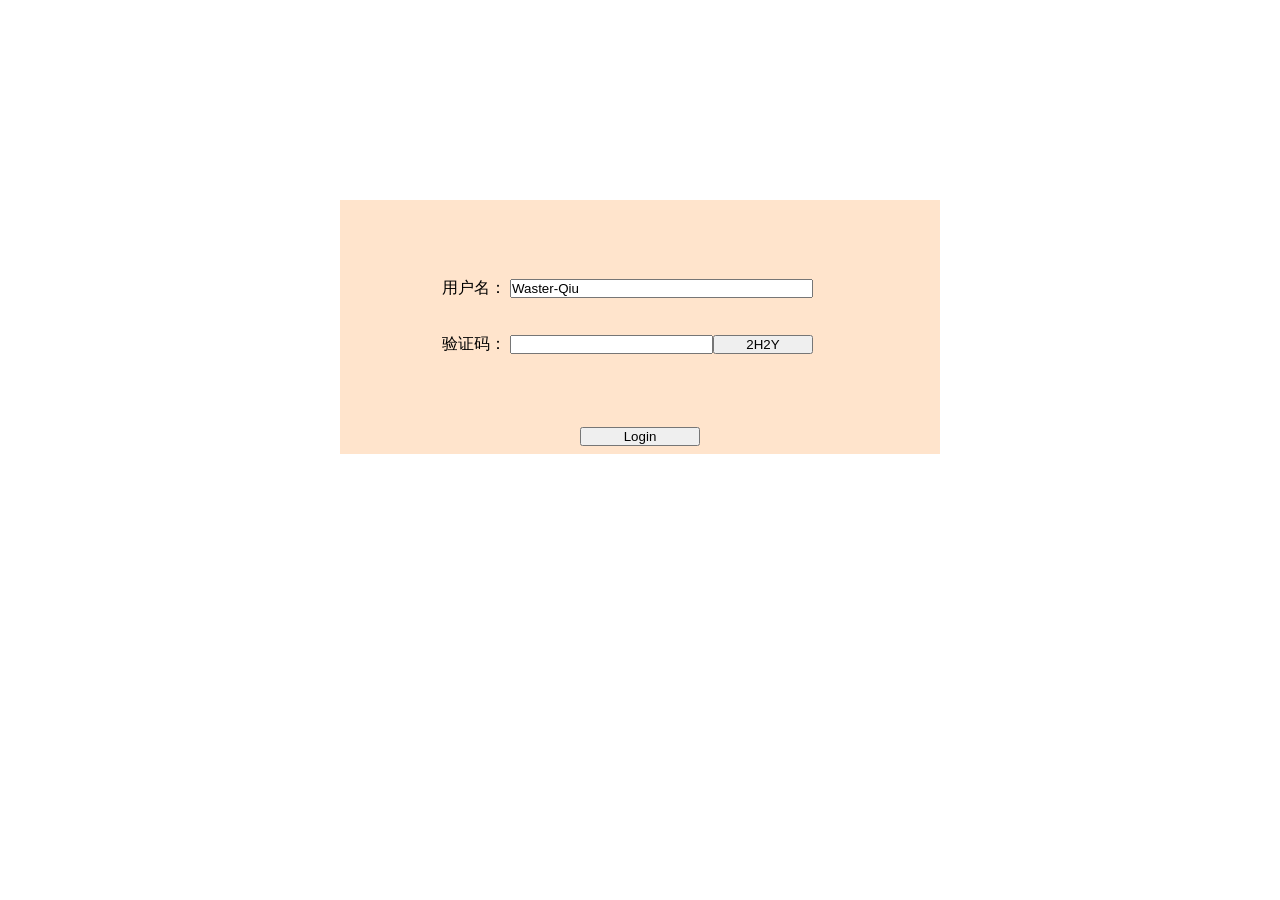
==== default/login.html @ 186be886 "modify-login,calculate" ====
<!DOCTYPE html>
<html lang="en">
<head>
	<meta charset="utf-8">
	<title>登录</title>
	<link rel="stylesheet" type="text/css" href="css/login.css">
</head>
<body>
<form action="index.html">
	<p>
		<label for="username">用户名：</label>
		<input type="text" name="username" id="username" placeholder="Waster-Qiu" value="Waster-Qiu">
	</p>
	<p hidden="hidden">
		<label for="password">密码：</label>
		<input type="password" name="password" id="password">
	</p>
	<p>
		<!-- 单位使用百分比 -->
		<label for="code">验证码：</label>
		<input type="text" name="code" id="code">
		<!-- 此处数字字体使用更像验证码的字体 -->
		<!-- 按钮背景加上一张更像验证码的 -->
		<!-- 登录注册按钮写在同一个页面上，利用js增加 -->
		<input type="button" name="random" id="getCode">
		<p id="error">验证失败</p>
	</p>
	<p>
		<input type="submit" name="login" id="login" value="Login">
	</p>
	
</form>



<script type="text/javascript" src="js/login.js"></script>
</body>
</html>
---- default/css/login.css ----
*{
	margin: 0;
	padding: 0;
}
form{
	width: 600px;
	/*height: 250px;*/
	background: #ffe4cc;
	margin: 200px auto;
	padding-top: 50px;
}

form>p{
	padding-left: 17%;
	padding-top: 20px;
	height: 36px;
	line-height: 36px;
}

form p:last-child{
	padding: 0;
}
#login{
	width: 20%;
	margin: 0 40%;
}
label{
	width: 30%;
}
input{
	width: 40%;
}
input#username {
	width: 60%;
}
/*消除边距*/
input#getCode {
	width: 20%;
	margin-left: -4px;
}
#error{
	display: none;
}
#error.error{
	display: block;
	color: #ff1c06;
}
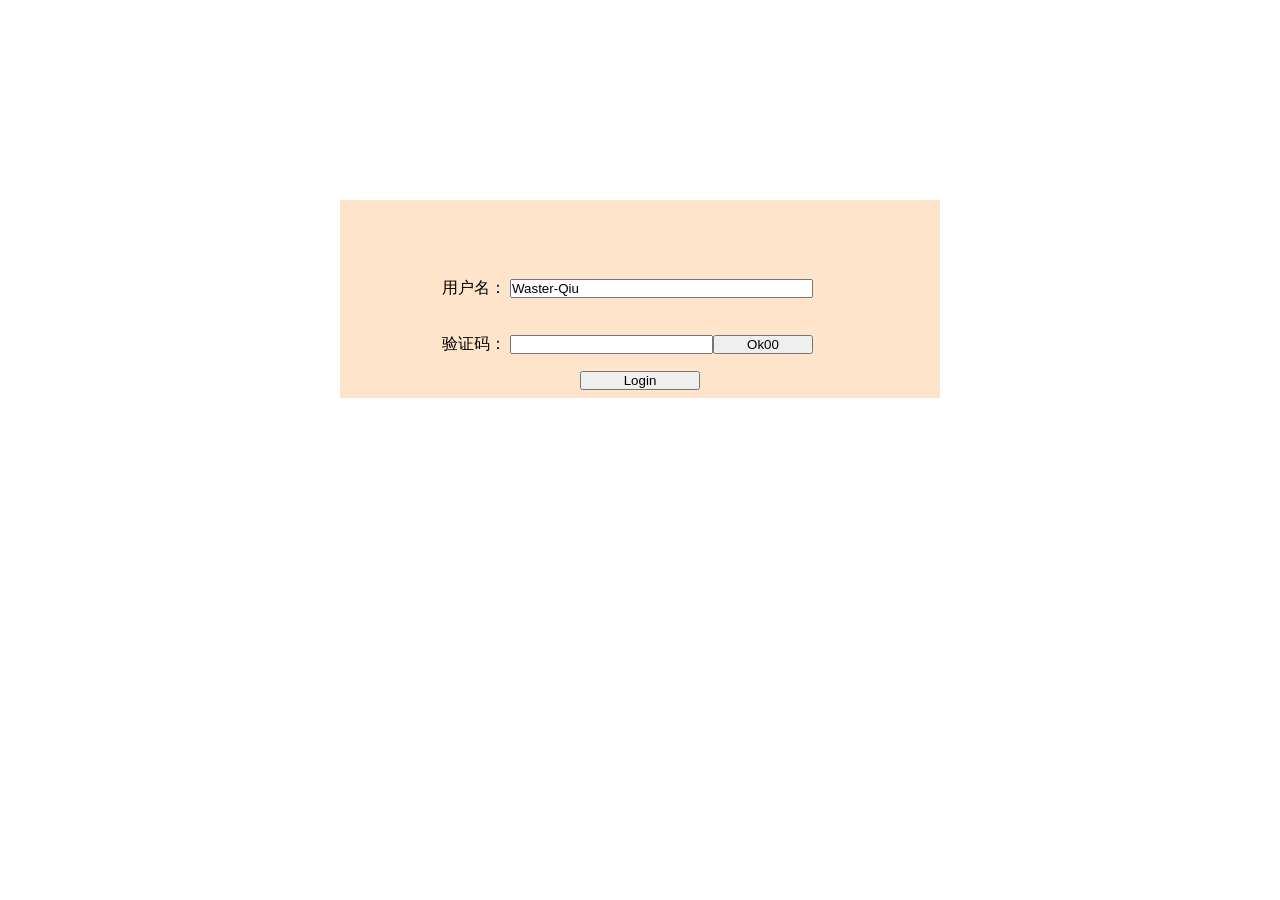
==== commit 107a86cc: "modify login.js" ====
--- a/default/login.html
+++ b/default/login.html
@@ -6,7 +6,7 @@
 	<link rel="stylesheet" type="text/css" href="css/login.css">
 </head>
 <body>
-<form action="index.html">
+<form>
 	<p>
 		<label for="username">用户名：</label>
 		<input type="text" name="username" id="username" placeholder="Waster-Qiu" value="Waster-Qiu">
@@ -24,7 +24,7 @@
 		<!-- 登录注册按钮写在同一个页面上，利用js增加 -->
 		<input type="button" name="random" id="getCode">
 		<p id="error">验证失败</p>
-	</p>
+	<!--</p>-->
 	<p>
 		<input type="submit" name="login" id="login" value="Login">
 	</p>
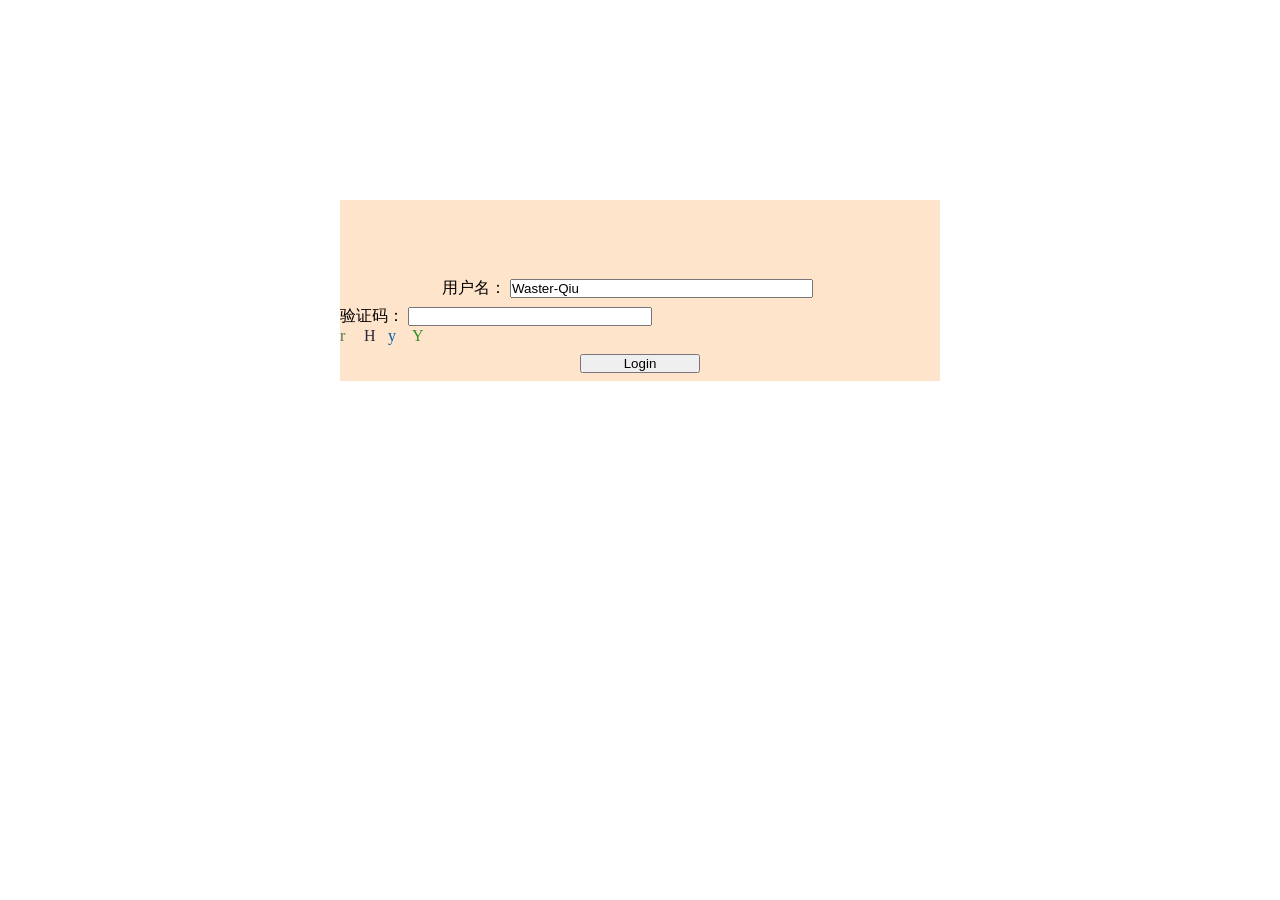
==== commit 680631cf: "add randomCode" ====
--- a/default/login.html
+++ b/default/login.html
@@ -15,15 +15,21 @@
 		<label for="password">密码：</label>
 		<input type="password" name="password" id="password">
 	</p>
-	<p>
+	<div>
 		<!-- 单位使用百分比 -->
 		<label for="code">验证码：</label>
 		<input type="text" name="code" id="code">
 		<!-- 此处数字字体使用更像验证码的字体 -->
 		<!-- 按钮背景加上一张更像验证码的 -->
 		<!-- 登录注册按钮写在同一个页面上，利用js增加 -->
-		<input type="button" name="random" id="getCode">
+        <div id="getCode">
+            <span></span>
+            <span></span>
+            <span></span>
+            <span></span>
+        </div>
 		<p id="error">验证失败</p>
+    </div>
 	<!--</p>-->
 	<p>
 		<input type="submit" name="login" id="login" value="Login">
--- a/default/css/login.css
+++ b/default/css/login.css
@@ -38,6 +38,13 @@
 	width: 20%;
 	margin-left: -4px;
 }
+#getCode{
+	background-image: url('img/randomCodeImg.jpg');
+}
+#getCode>span{
+	display: inline-block;
+	width: 20px;
+}
 #error{
 	display: none;
 }
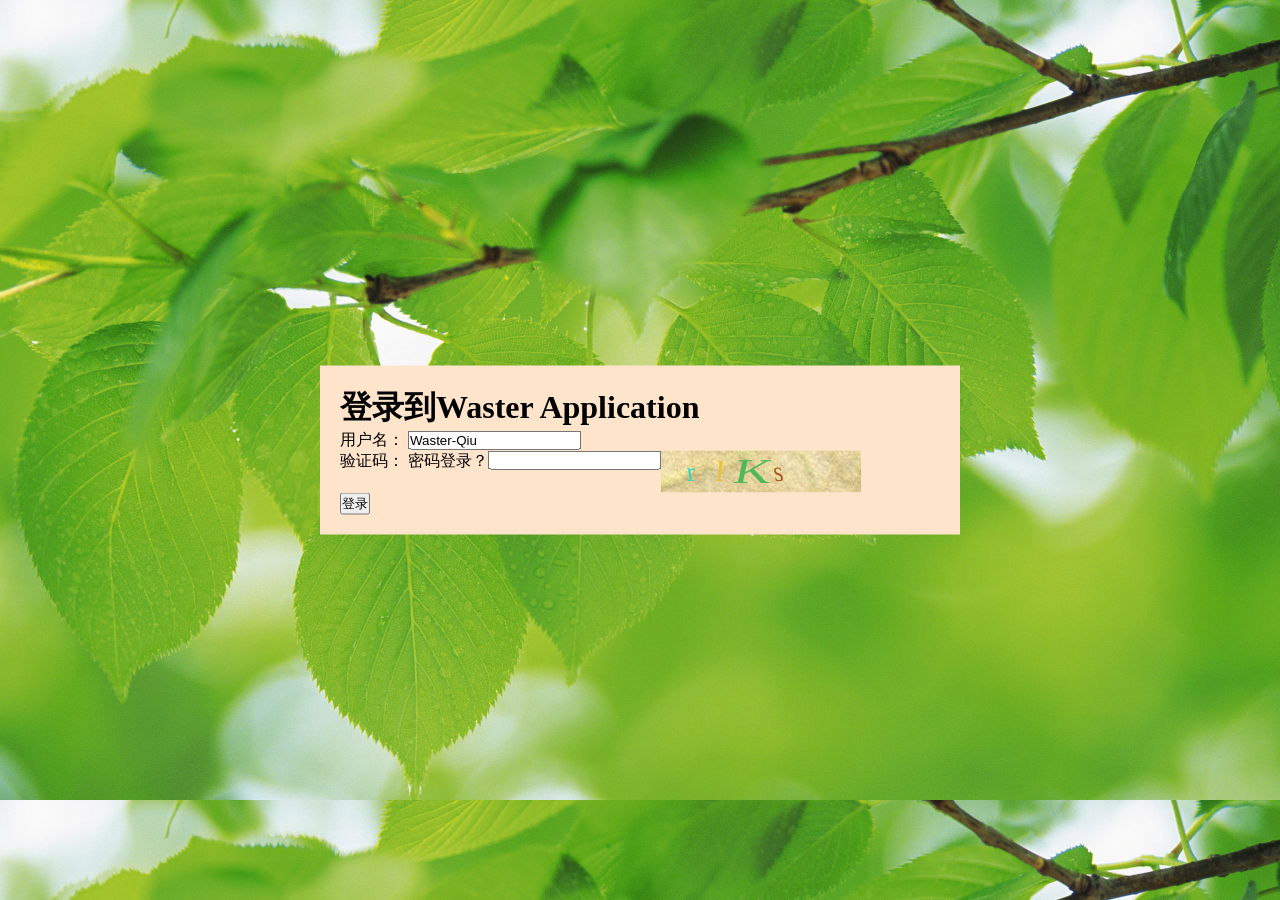
==== commit 84a2f7a5: "change login" ====
--- a/default/login.html
+++ b/default/login.html
@@ -7,6 +7,7 @@
 </head>
 <body>
 <form>
+	<h1>登录到Waster Application</h1>
 	<p>
 		<label for="username">用户名：</label>
 		<input type="text" name="username" id="username" placeholder="Waster-Qiu" value="Waster-Qiu">
@@ -15,9 +16,12 @@
 		<label for="password">密码：</label>
 		<input type="password" name="password" id="password">
 	</p>
-	<div>
+	<div id="codeAside">
 		<!-- 单位使用百分比 -->
-		<label for="code">验证码：</label>
+		<label for="code">
+			<span>验证码：</span>
+			<span>密码登录？</span>
+		</label>
 		<input type="text" name="code" id="code">
 		<!-- 此处数字字体使用更像验证码的字体 -->
 		<!-- 按钮背景加上一张更像验证码的 -->
@@ -28,11 +32,11 @@
             <span></span>
             <span></span>
         </div>
-		<p id="error">验证失败</p>
+		<div id="error">验证失败</div>
     </div>
 	<!--</p>-->
 	<p>
-		<input type="submit" name="login" id="login" value="Login">
+		<input type="submit" name="login" id="login" value="登录">
 	</p>
 	
 </form>
--- a/default/css/login.css
+++ b/default/css/login.css
@@ -2,49 +2,74 @@
 	margin: 0;
 	padding: 0;
 }
+body{
+	background-image: url("../img/loginPageBackground.jpg");
+	background-size: cover;
+}
 form{
+	box-sizing: content-box;
 	width: 600px;
-	/*height: 250px;*/
+	padding: 20px;
 	background: #ffe4cc;
-	margin: 200px auto;
-	padding-top: 50px;
+	/*margin: 200px auto;*/
+	/*适用于块元素的垂直居中的方法*/
+	position: absolute;
+	top: 50%;
+	left: 50%;
+	transform: translate(-50%,-50%);
+
+
 }
 
-form>p{
-	padding-left: 17%;
-	padding-top: 20px;
-	height: 36px;
-	line-height: 36px;
+label {
+	/*display: block;*/
+}
+
+form>p,
+form>div{
+	/*padding-left: 17%;*/
 }
 
 form p:last-child{
 	padding: 0;
 }
 #login{
-	width: 20%;
-	margin: 0 40%;
+	/*width: 20%;*/
+	/*margin: 0 40%;*/
 }
-label{
-	width: 30%;
+
+#codeAside{
+	overflow: hidden;
+	/*width: 100px ;*/
 }
-input{
-	width: 40%;
-}
-input#username {
-	width: 60%;
+
+#codeAside label,
+#codeAside #code,
+#codeAside #getCode{
+	float: left;
 }
 /*消除边距*/
 input#getCode {
-	width: 20%;
+	/*width: 20%;*/
 	margin-left: -4px;
 }
 #getCode{
-	background-image: url('img/randomCodeImg.jpg');
+	width: 200px;
+	height: fit-content;
+	font-size: 36px;
+	background-image: url('../img/randomCodeImg.jpg');
+	cursor: default;
+}
+#getCode>span:first-child{
+	margin-left: 20px;
 }
 #getCode>span{
 	display: inline-block;
 	width: 20px;
+	text-align: center;
+	/*transform: rotate(45deg);*/
 }
+/*错误信息设置开始*/
 #error{
 	display: none;
 }
@@ -52,3 +77,4 @@
 	display: block;
 	color: #ff1c06;
 }
+/*错误信息设置结束*/
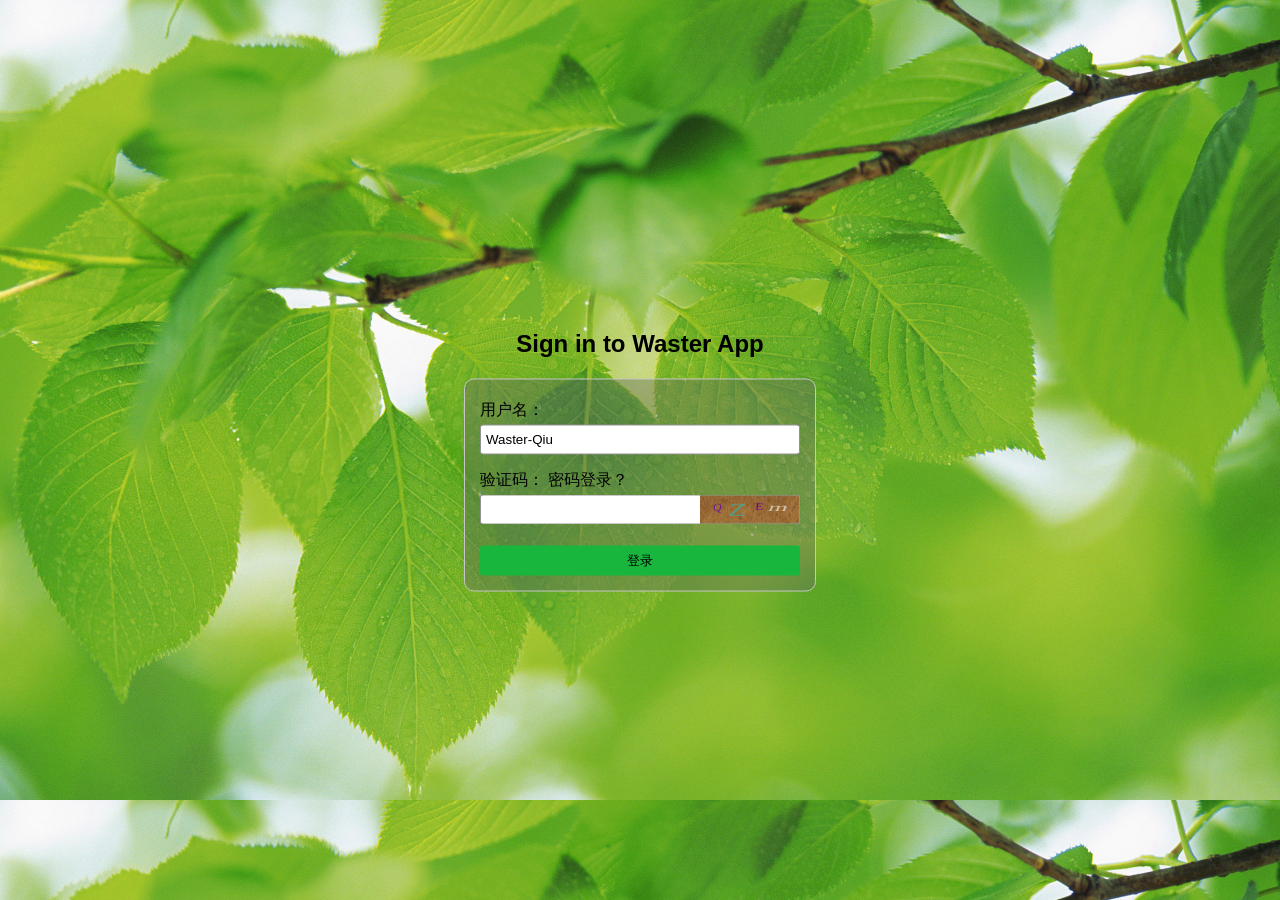
==== commit e29a0e24: "change login" ====
--- a/default/login.html
+++ b/default/login.html
@@ -7,38 +7,41 @@
 </head>
 <body>
 <form>
-	<h1>登录到Waster Application</h1>
-	<p>
-		<label for="username">用户名：</label>
-		<input type="text" name="username" id="username" placeholder="Waster-Qiu" value="Waster-Qiu">
-	</p>
-	<p hidden="hidden">
-		<label for="password">密码：</label>
-		<input type="password" name="password" id="password">
-	</p>
-	<div id="codeAside">
-		<!-- 单位使用百分比 -->
-		<label for="code">
-			<span>验证码：</span>
-			<span>密码登录？</span>
-		</label>
-		<input type="text" name="code" id="code">
-		<!-- 此处数字字体使用更像验证码的字体 -->
-		<!-- 按钮背景加上一张更像验证码的 -->
-		<!-- 登录注册按钮写在同一个页面上，利用js增加 -->
-        <div id="getCode">
-            <span></span>
-            <span></span>
-            <span></span>
-            <span></span>
-        </div>
-		<div id="error">验证失败</div>
-    </div>
+	<h1>Sign in to Waster App</h1>
+	<div id="contentItem">
+		<p>
+			<label for="username">用户名：</label>
+			<input type="text" name="username" id="username" class="blur" placeholder="Waster-Qiu" value="Waster-Qiu">
+			<!--<br />-->
+			<span class="error errorUser">验证失败</span>
+		</p>
+		<p hidden="hidden">
+			<label for="password">密码：</label>
+			<input type="password" name="password" id="password" class="blur">
+		</p>
+		<div id="codeAside">
+			<!-- 单位使用百分比 -->
+			<label>
+				<span>验证码：</span>
+				<span>密码登录？</span>
+			</label>
+			<input type="text" name="code" id="code" class="blur">
+			<!-- 此处数字字体使用更像验证码的字体 -->
+			<!-- 按钮背景加上一张更像验证码的 -->
+			<!-- 登录注册按钮写在同一个页面上，利用js增加 -->
+			<div id="getCode">
+				<span></span>
+				<span></span>
+				<span></span>
+				<span></span>
+			</div>
+			<div id="error" class="error">验证失败</div>
+    	</div>
 	<!--</p>-->
-	<p>
-		<input type="submit" name="login" id="login" value="登录">
-	</p>
-	
+		<p>
+			<input type="submit" name="login" id="login" value="登录">
+		</p>
+	</div>
 </form>
 
 
--- a/default/css/login.css
+++ b/default/css/login.css
@@ -1,80 +1,162 @@
 *{
 	margin: 0;
 	padding: 0;
+	border: 0;
 }
+
 body{
 	background-image: url("../img/loginPageBackground.jpg");
+	/*设置背景覆盖整个窗口，超出部分剪掉*/
 	background-size: cover;
 }
 form{
+	/*content-box使得对象的宽高==设置的宽高，padding和border不包括在内*/
 	box-sizing: content-box;
-	width: 600px;
-	padding: 20px;
-	background: #ffe4cc;
-	/*margin: 200px auto;*/
+	line-height: 30px;
+	/*padding: 20px;*/
+	/*background: #ffe4cc;*/
 	/*适用于块元素的垂直居中的方法*/
 	position: absolute;
 	top: 50%;
 	left: 50%;
 	transform: translate(-50%,-50%);
+}
 
+h1,
+#username,
+#password,
+#code {
+	display: block;
+	height: 30px;
+	line-height: 30px;
+}
+
+h1{
+	padding: 20px 0;
+	font-family: cursive,Arial;
+	font-size: 24px;
+	text-align: center;
 
 }
 
-label {
-	/*display: block;*/
+#contentItem{
+	padding: 15px;
+	background: rgba(96, 108, 97, 0.42);
+	border: 1px solid #c6c6c6;
+	border-radius: 10px;
 }
 
-form>p,
-form>div{
-	/*padding-left: 17%;*/
+#contentItem>p,
+#contentItem>div{
+	width: 320px;
+	margin-bottom: 10px;
+}
+#contentItem p:last-child {
+	margin-bottom: 0;
+	margin-top: 20px;
+}
+#contentItem p:first-child {
+	/*width: 310px;*/
 }
 
-form p:last-child{
-	padding: 0;
+.focus {
+	box-shadow: 0 0 0 3px #e5001c;
 }
-#login{
-	/*width: 20%;*/
-	/*margin: 0 40%;*/
+.blur {
+	box-shadow: none;
+}
+#username,
+#password,
+#code,
+#getCode {
+	border: 1px solid #929292;
+	box-sizing: border-box;
+	border-radius: 3px;
+	padding: 2px 5px;
 }
 
+
+#code {
+	border-radius: 3px 0 0 3px;
+}
+#getCode {
+	border-radius: 0 3px 3px 0;
+}
+
+#login {
+	height: 30px;
+	line-height: 30px;
+	border-radius: 3px;
+	background: #18b63d;
+}
+#login:hover {
+	background: #17a439;
+}
+#contentItem p label,
+#contentItem p input,
+#contentItem p span,
+#codeAside label {
+	width: inherit;
+}
+
+#code{
+	width: 220px;
+	border-right: 0;
+}
+/*禁止父元素浮动*/
 #codeAside{
 	overflow: hidden;
-	/*width: 100px ;*/
 }
-
 #codeAside label,
 #codeAside #code,
 #codeAside #getCode{
 	float: left;
 }
+
+#codeAside label {
+	/*将验证码项与输入分离*/
+	width: 100%;
+}
 /*消除边距*/
 input#getCode {
-	/*width: 20%;*/
 	margin-left: -4px;
 }
+
 #getCode{
-	width: 200px;
-	height: fit-content;
-	font-size: 36px;
+	padding: 0 10px;
+	/*自适应内容的宽度fit-content*/
+	width: fit-content;
+	height: 30px;
+	border-left: 0;
+	font-size: 20px;
 	background-image: url('../img/randomCodeImg.jpg');
 	cursor: default;
 }
-#getCode>span:first-child{
-	margin-left: 20px;
-}
+
 #getCode>span{
 	display: inline-block;
-	width: 20px;
+	width: 16px;
+	height: 14px;
 	text-align: center;
 	/*transform: rotate(45deg);*/
 }
 /*错误信息设置开始*/
-#error{
+/*#error{
 	display: none;
 }
 #error.error{
 	display: block;
 	color: #ff1c06;
+}*/
+.error{
+	display: none;
+}
+.errorCode.error{
+	display: block;
+	/*清除上面元素带来的浮动*/
+	clear: both;
+	width: 320px;
+	height: 20px;
+	color: #ff1c06;
 }
 /*错误信息设置结束*/
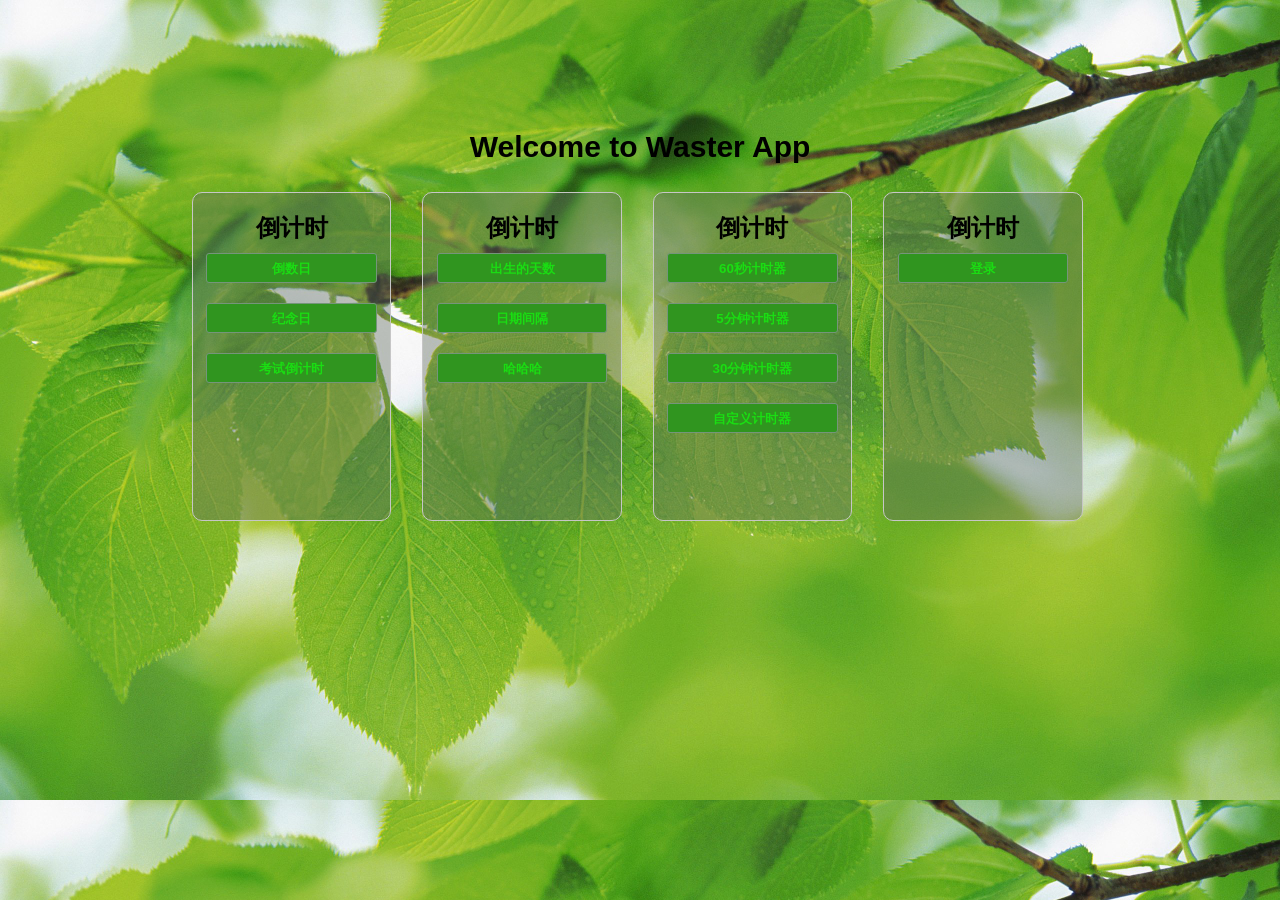
==== commit 50186a7b: "index change" ====
--- a/default/login.html
+++ b/default/login.html
@@ -2,12 +2,12 @@
 <html lang="en">
 <head>
 	<meta charset="utf-8">
-	<title>登录</title>
+	<title>Waster App</title>
 	<link rel="stylesheet" type="text/css" href="css/login.css">
 </head>
 <body>
-<form>
-	<h1>Sign in to Waster App</h1>
+<form class="form" target="_blank">
+	<h2>Sign in to Waster App</h2>
 	<div id="contentItem">
 		<p>
 			<label for="username">用户名：</label>
@@ -43,7 +43,32 @@
 		</p>
 	</div>
 </form>
-
+<nav>
+	<h1>Welcome to Waster App</h1>
+	<div class="q">
+		<h2>倒计时</h2>
+		<button>倒数日</button>
+		<button>纪念日</button>
+		<button>考试倒计时</button>
+	</div>
+	<div class="q">
+		<h2>倒计时</h2>
+		<button>出生的天数</button>
+		<button>日期间隔</button>
+		<button>哈哈哈</button>
+	</div>
+	<div class="q">
+		<h2>倒计时</h2>
+		<button>60秒计时器</button>
+		<button>5分钟计时器</button>
+		<button>30分钟计时器</button>
+		<button>自定义计时器</button>
+	</div>
+	<div class="loginClick">
+		<h2>倒计时</h2>
+		<button>登录</button>
+	</div>
+</nav>
 
 
 <script type="text/javascript" src="js/login.js"></script>
--- a/default/css/login.css
+++ b/default/css/login.css
@@ -22,7 +22,17 @@
 	transform: translate(-50%,-50%);
 }
 
+.form {
+	display: none;
+}
+
+.click {
+	display: none;
+}
+
+
 h1,
+h2,
 #username,
 #password,
 #code {
@@ -31,7 +41,8 @@
 	line-height: 30px;
 }
 
-h1{
+h1,
+h2{
 	padding: 20px 0;
 	font-family: cursive,Arial;
 	font-size: 24px;
@@ -39,13 +50,16 @@
 
 }
 
-#contentItem{
-	padding: 15px;
+#contentItem,
+.q,
+.loginClick {
 	background: rgba(96, 108, 97, 0.42);
 	border: 1px solid #c6c6c6;
 	border-radius: 10px;
 }
-
+#contentItem {
+	padding: 15px;
+}
 #contentItem>p,
 #contentItem>div{
 	width: 320px;
@@ -159,4 +173,45 @@
 	height: 20px;
 	color: #ff1c06;
 }
-/*错误信息设置结束*/+/*错误信息设置结束*/
+nav {
+	margin: 8% 15%;
+}
+
+h1{
+	font-size: 30px;
+	padding: 30px;
+
+}
+
+nav h2 {
+	padding:6px 0 10px;
+}
+
+.q,.loginClick{
+	width: 19%;
+	height: 300px;
+	float: left;
+	margin-right: 3.5%;
+	padding:1.5%;
+}
+
+.q button ,.loginClick button{
+	width: 100%;
+	height: 30px;
+	line-height: 30px;
+	border: 1px solid #75957b;
+	background: #30951f;
+	border-radius: 3px;
+	color: #10ff0ead;
+	font-weight: bolder;
+
+}
+
+button+button {
+	margin-top: 20px;
+}
+
+.loginClick {
+	margin-right: 0;
+}
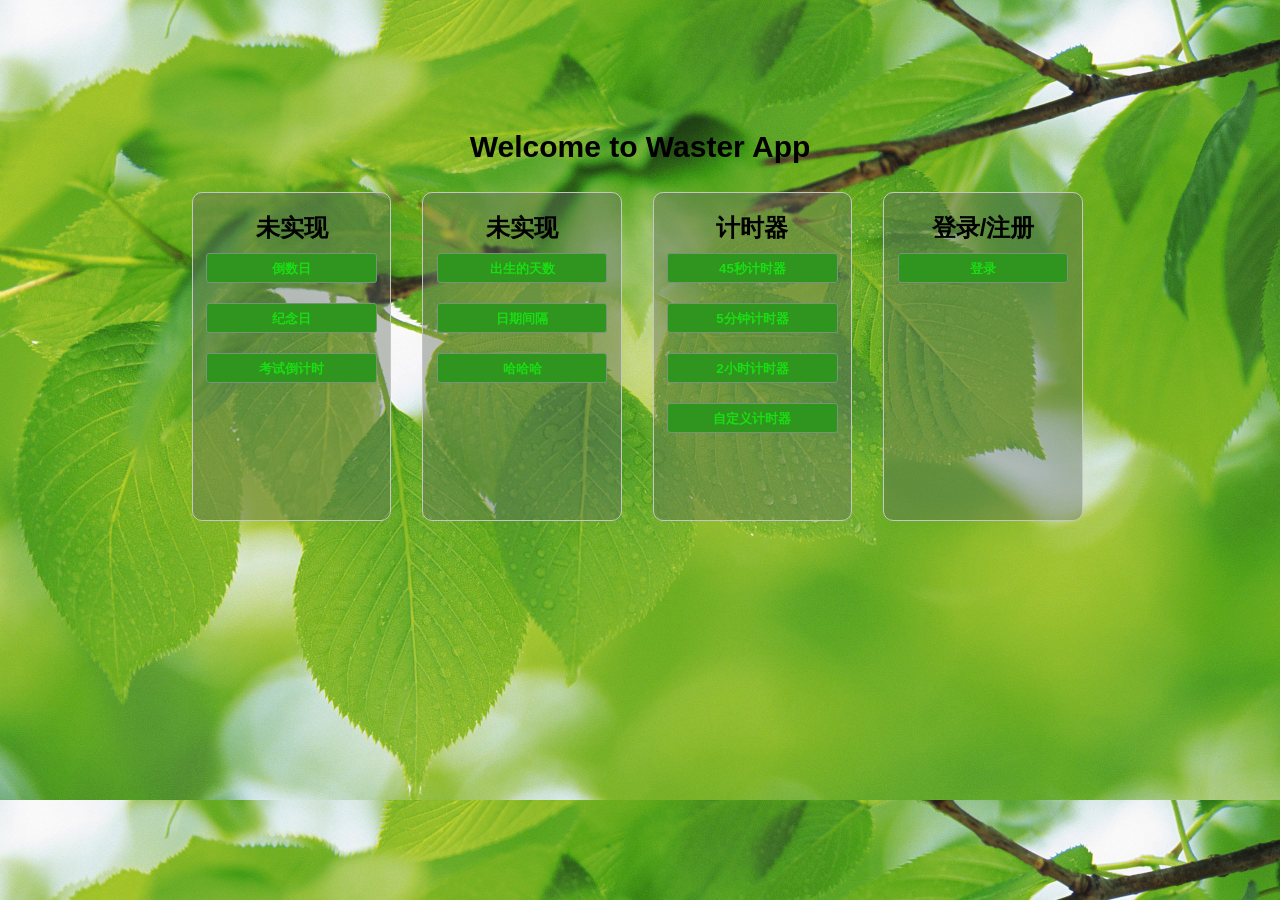
==== commit 96ac797e: "添加自定义计时器" ====
--- a/default/login.html
+++ b/default/login.html
@@ -39,36 +39,40 @@
     	</div>
 	<!--</p>-->
 		<p>
-			<input type="submit" name="login" id="login" value="登录">
+			<input type="button" name="login" id="login" value="登录">
 		</p>
 	</div>
 </form>
 <nav>
-	<h1>Welcome to Waster App</h1>
+	<h1><span></span>Welcome to Waster App</h1>
 	<div class="q">
-		<h2>倒计时</h2>
+		<h2>未实现</h2>
 		<button>倒数日</button>
 		<button>纪念日</button>
 		<button>考试倒计时</button>
 	</div>
 	<div class="q">
-		<h2>倒计时</h2>
+		<h2>未实现</h2>
 		<button>出生的天数</button>
 		<button>日期间隔</button>
 		<button>哈哈哈</button>
 	</div>
 	<div class="q">
-		<h2>倒计时</h2>
-		<button>60秒计时器</button>
+		<h2>计时器</h2>
+		<button>45秒计时器</button>
 		<button>5分钟计时器</button>
-		<button>30分钟计时器</button>
+		<button>2小时计时器</button>
 		<button>自定义计时器</button>
 	</div>
 	<div class="loginClick">
-		<h2>倒计时</h2>
+		<h2>登录/注册</h2>
 		<button>登录</button>
 	</div>
 </nav>
+
+<section id="subContent" class="subContentNone">
+
+</section>
 
 
 <script type="text/javascript" src="js/login.js"></script>
--- a/default/css/login.css
+++ b/default/css/login.css
@@ -9,6 +9,7 @@
 	/*设置背景覆盖整个窗口，超出部分剪掉*/
 	background-size: cover;
 }
+
 form{
 	/*content-box使得对象的宽高==设置的宽高，padding和border不包括在内*/
 	box-sizing: content-box;
@@ -42,7 +43,8 @@
 }
 
 h1,
-h2{
+h2
+{
 	padding: 20px 0;
 	font-family: cursive,Arial;
 	font-size: 24px;
@@ -114,7 +116,7 @@
 }
 
 #code{
-	width: 220px;
+	width: 218px;
 	border-right: 0;
 }
 /*禁止父元素浮动*/
@@ -214,4 +216,75 @@
 
 .loginClick {
 	margin-right: 0;
+}
+/*显示子程序*/
+.subContentDisplay {
+	display: block;
+	padding-top: 66px;
+}
+/*隐藏子程序*/
+.subContentNone {
+	display: none;
+}
+
+.subContentDisplay .title {
+
+}
+
+/*页面水平对齐*/
+
+.subContentDisplay>div {
+	width: fit-content;
+	height: fit-content;
+	margin: 0 auto;
+}
+.subContentDisplay>div:last-child {
+	/*兼容Firefox:当容器未设置宽度时，margin：0 auto;无效*/
+	/*width: 1063px;*/
+	-moz-margin-start: 30%;
+
+}
+/*时间显示内容*/
+
+.subContentDisplay .timeContent {
+	width: fit-content;
+	height: 300px;
+	line-height: 300px;
+	background: #279f63b5;
+	mso-background: #18b63d;
+	text-align: center;
+	font-size: 300px;
+	font-weight: bolder;
+	color: #ff8a13;
+}
+
+/*子程序功能键按钮*/
+.subContentDisplay .subFunctionSon {
+	width: 100px;
+	height: 30px;
+	line-height: 30px;
+	border-radius: 30% 100% 100% 30%;
+	background: #923f3f7a;
+}
+/*鼠标覆盖时的样式*/
+.subContentDisplay .subFunctionSon:hover {
+	background: rgba(243, 0, 0, 0.54);
+}
+/*使得功能键水平对称排列*/
+.subContentDisplay button+button {
+	margin-left: 30px;
+}
+/*自定义设置键*/
+.subContentDisplay div:last-child>*{
+	margin-top: 15px;
+	width: 120px;
+	font-size: 20px;
+	height: 30px;
+	line-height: 30px;
+}
+.subContentDisplay div:last-child :nth-child(even) {
+	margin-right: 20px;
+}
+.subContentDisplay div:last-child .myinput_3 {
+	width: 250px;
 }
